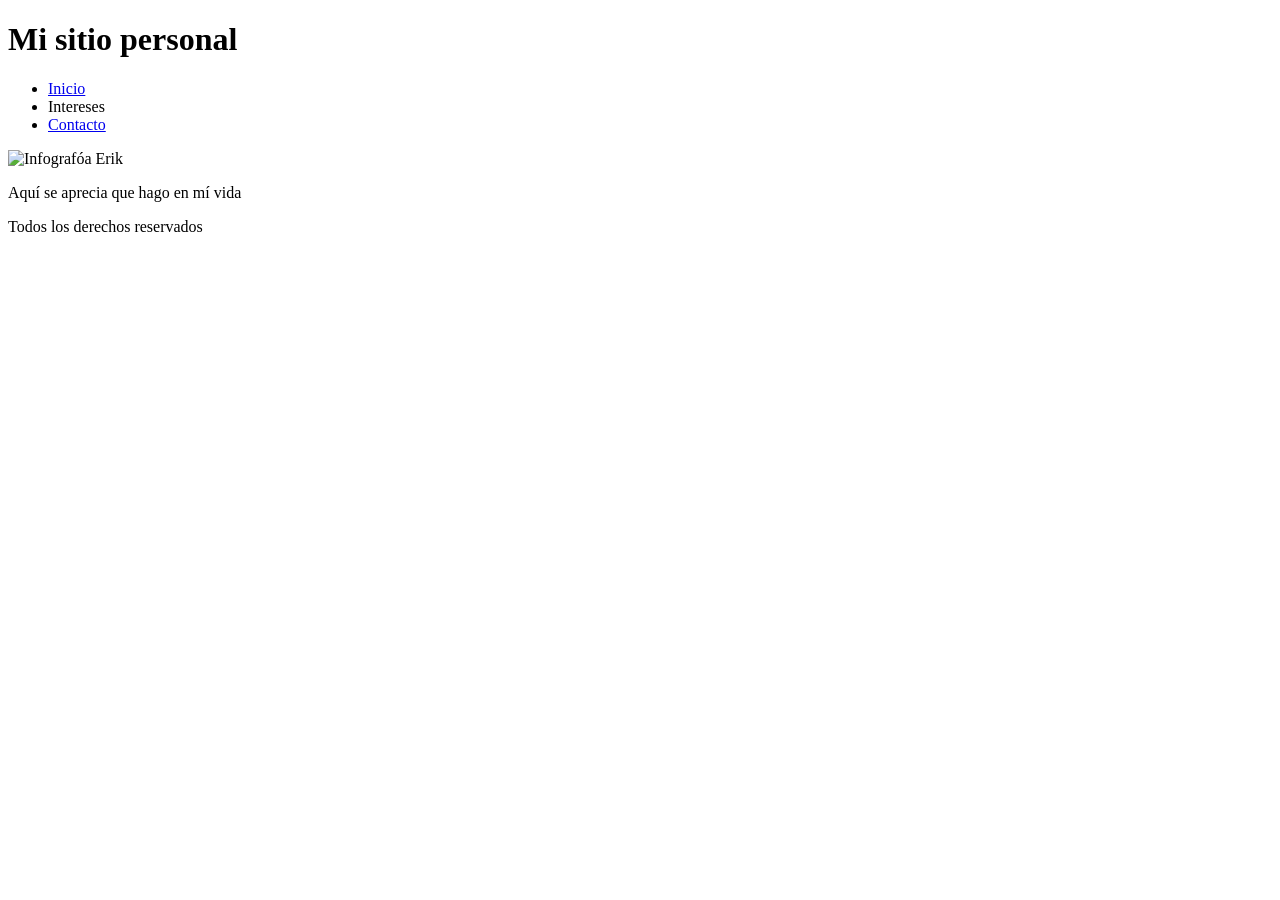
==== index.html @ 710ea62f "Add files via upload" ====
<!DOCTYPE html>
<html lang="es">
<head>
    <meta charset="UTF-8">
    <meta name="viewport" content="width=device-width, initial-scale=1.0">
    <title>Mi primer sitio</title>
</head>
<body>
    <header>
        <h1>Mi sitio personal</h1>
        <nav>
            <ul>
                <li><a href="index.html">Inicio</a></li>
                <li><a href="intereses.html"></a>Intereses</li>
                <li><a href="contacto.html">Contacto</a></li>
            </ul>
        </nav>
    </header>
    <main>
        <img src="img\Infografía_Erik_Purtscher.png" alt="Infografóa Erik">
        <p>Aquí se aprecia que hago en mí vida</p>
    </main>
    <footer>
            <p>Todos los derechos reservados</p>
    </footer>
</body>
</html>
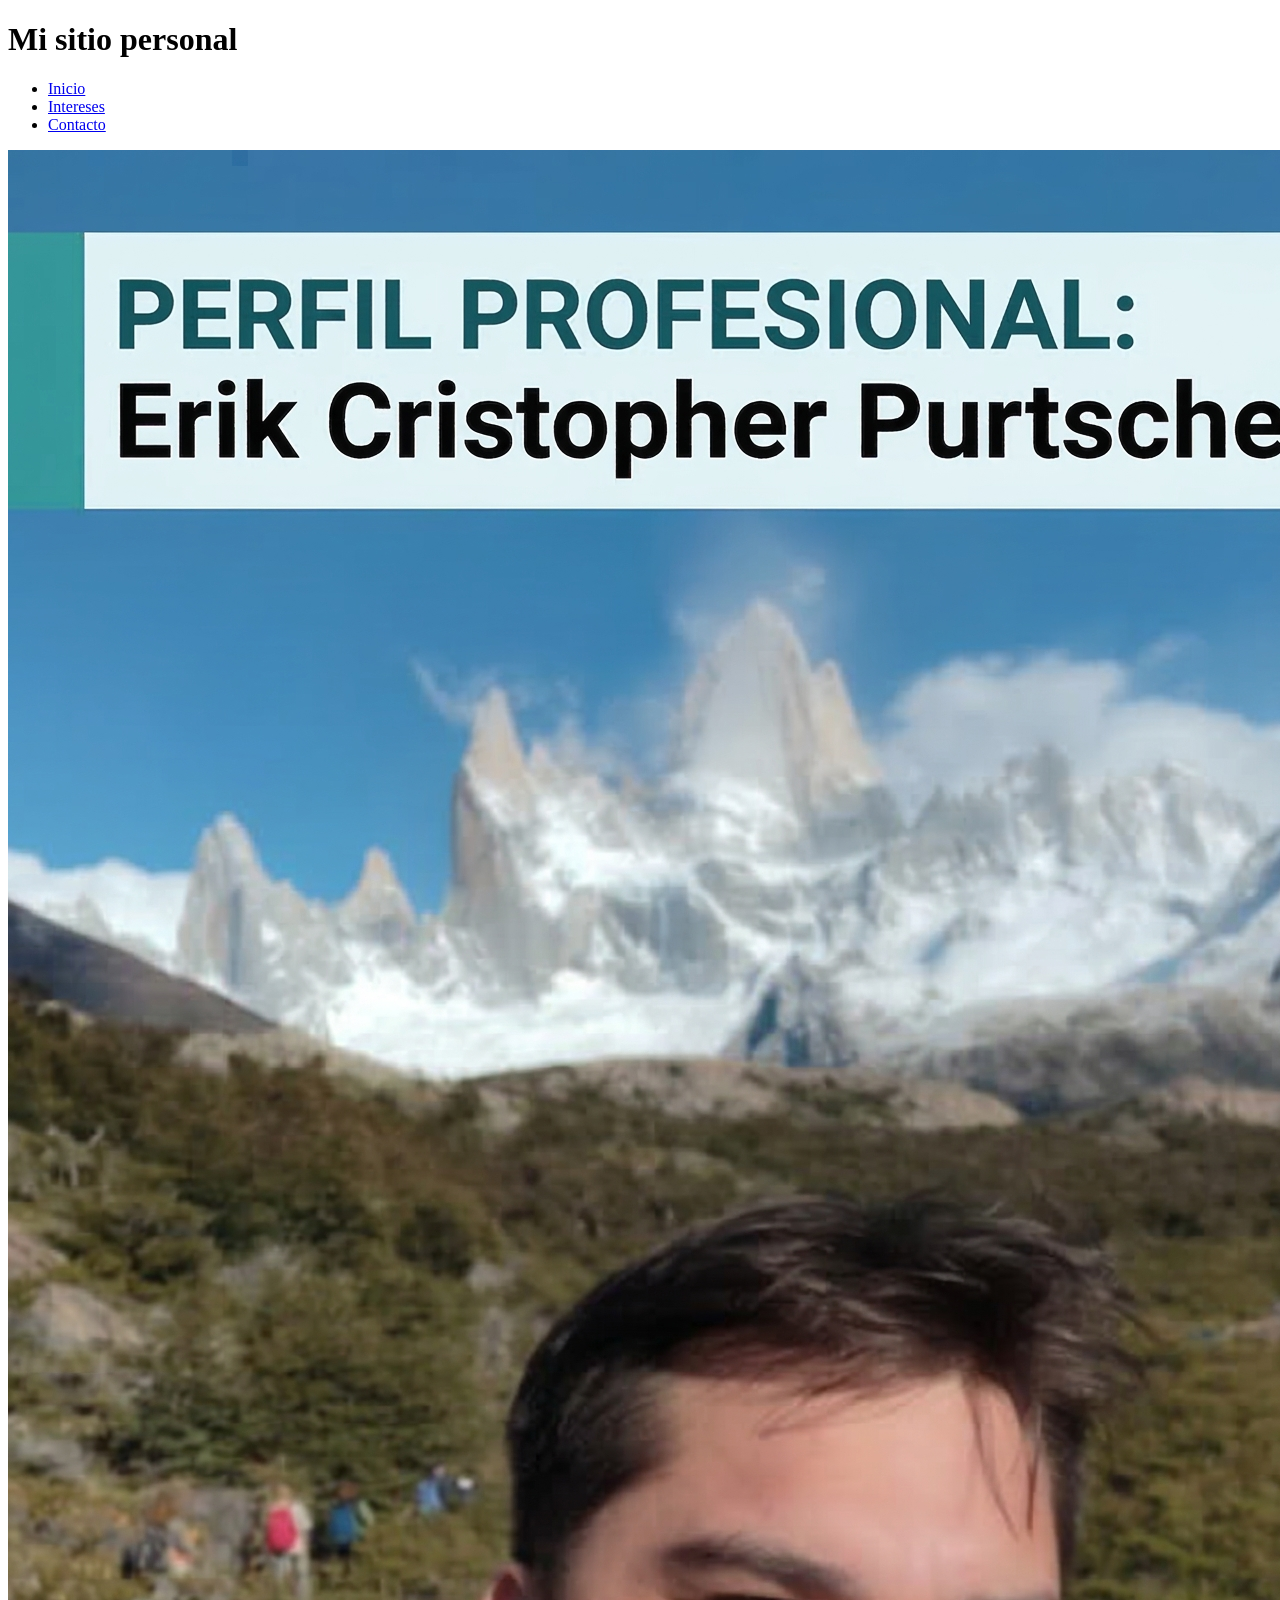
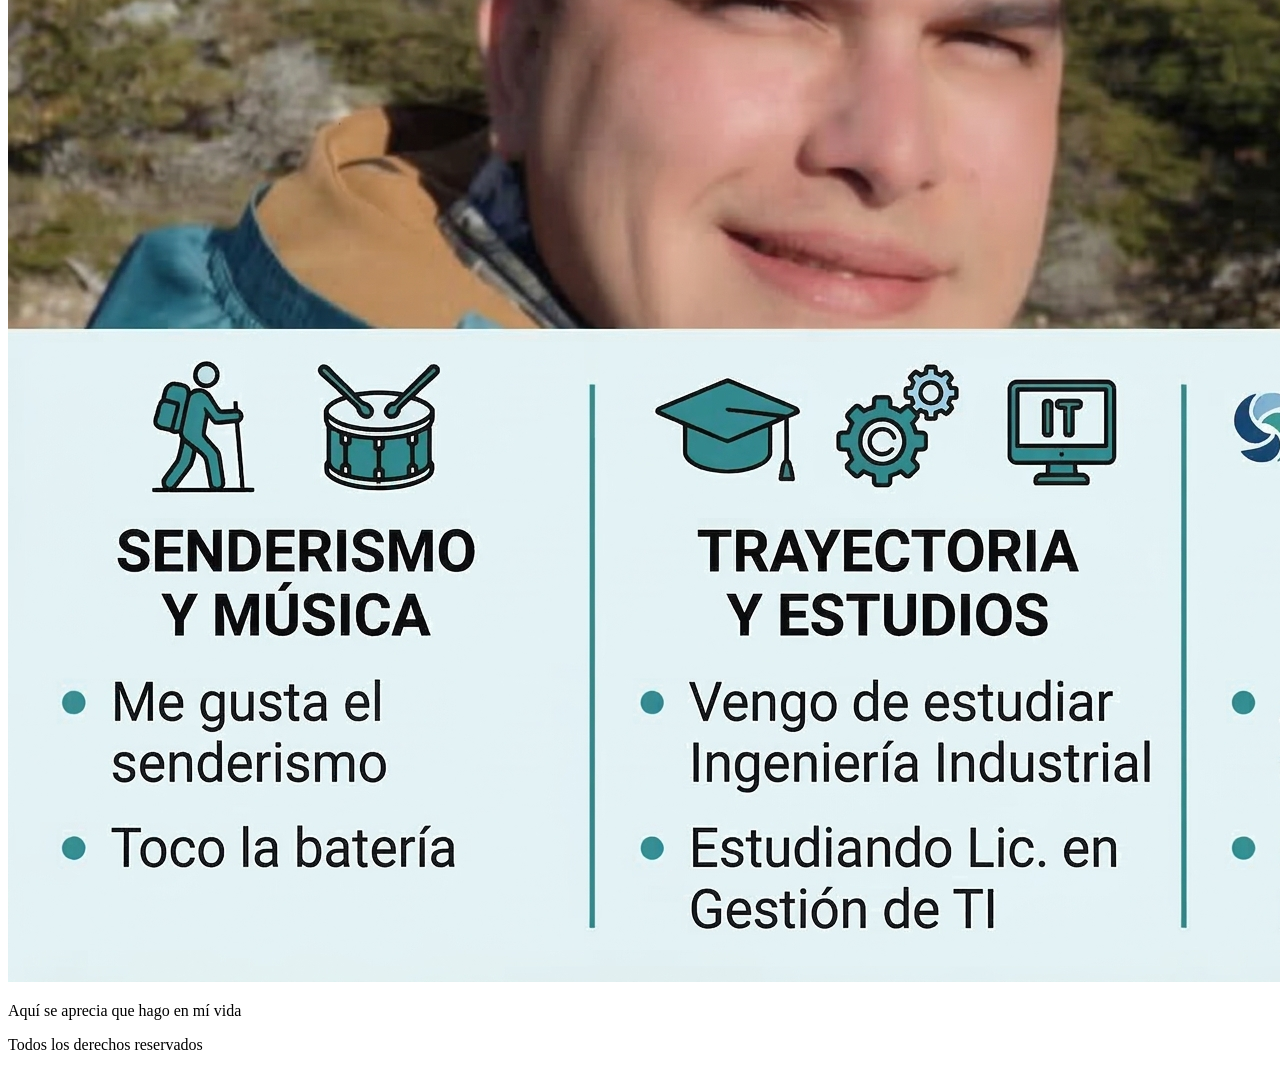
==== commit dff6f092: "Correccion 1 Modifiqué botón de intereses" ====
--- a/index.html
+++ b/index.html
@@ -11,13 +11,13 @@
         <nav>
             <ul>
                 <li><a href="index.html">Inicio</a></li>
-                <li><a href="intereses.html"></a>Intereses</li>
+                <li><a href="intereses.html">Intereses</a></li>
                 <li><a href="contacto.html">Contacto</a></li>
             </ul>
         </nav>
     </header>
     <main>
-        <img src="img\Infografía_Erik_Purtscher.png" alt="Infografóa Erik">
+        <img src="img\Infografía_Erik_Purtscher.png" alt="Infografía Erik">
         <p>Aquí se aprecia que hago en mí vida</p>
     </main>
     <footer>
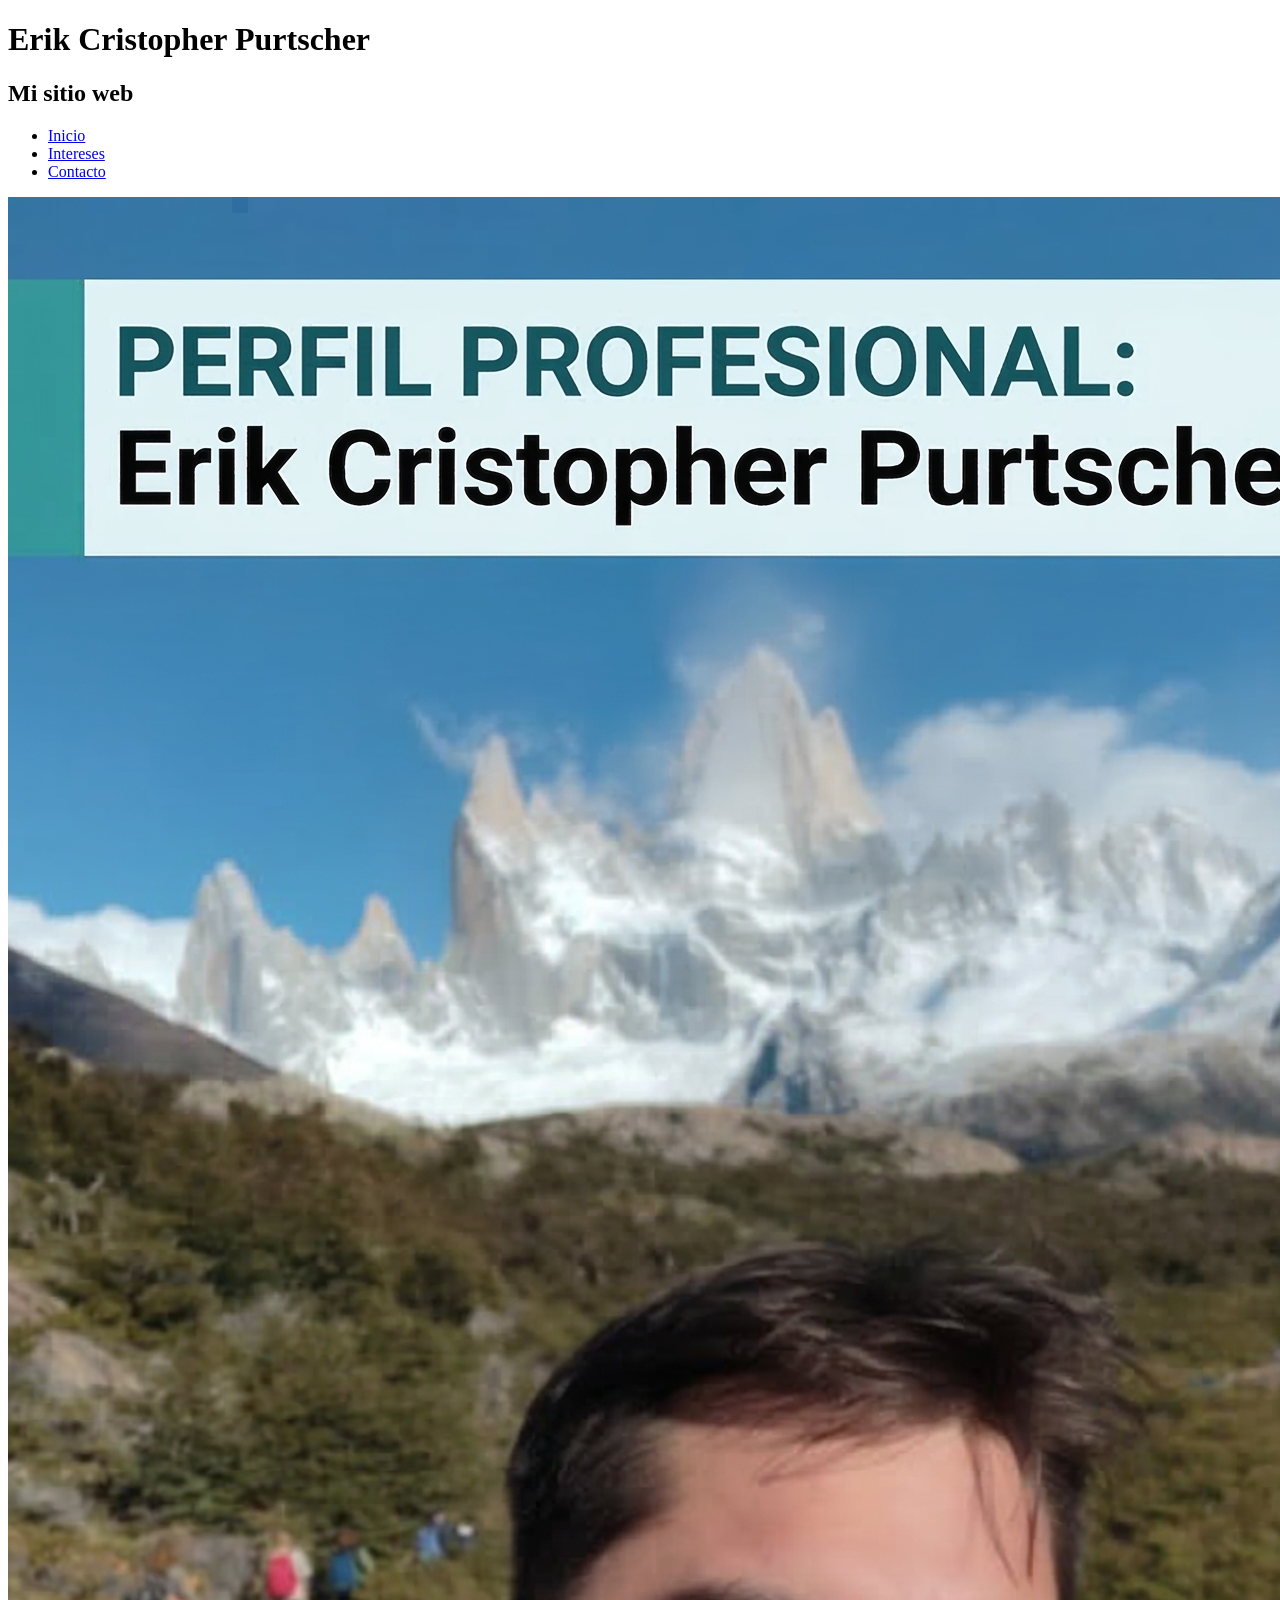
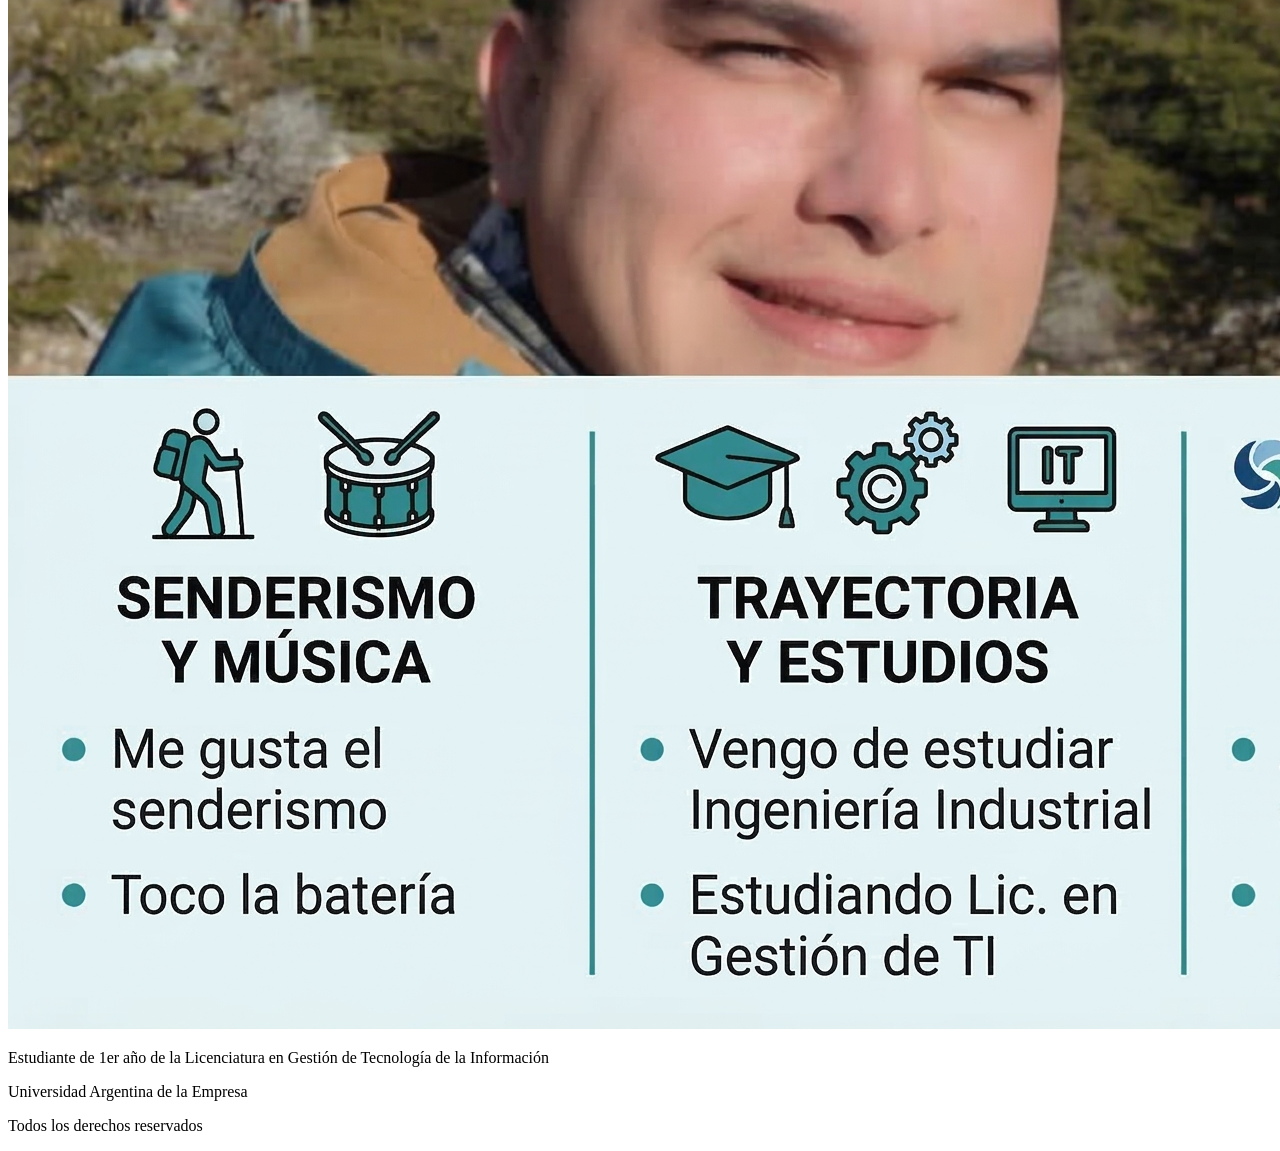
==== commit f785faff: "Corrección 4 Cambié el header y footer de todas las scecciones. Mejoré el main de intereses y agregu" ====
--- a/index.html
+++ b/index.html
@@ -7,7 +7,8 @@
 </head>
 <body>
     <header>
-        <h1>Mi sitio personal</h1>
+        <h1>Erik Cristopher Purtscher</h1>
+        <h2>Mi sitio web</h2>
         <nav>
             <ul>
                 <li><a href="index.html">Inicio</a></li>
@@ -18,9 +19,10 @@
     </header>
     <main>
         <img src="img\Infografía_Erik_Purtscher.png" alt="Infografía Erik">
-        <p>Aquí se aprecia que hago en mí vida</p>
     </main>
     <footer>
+            <p>Estudiante de 1er año de la Licenciatura en Gestión de Tecnología de la Información</p>
+            <p>Universidad Argentina de la Empresa</p>
             <p>Todos los derechos reservados</p>
     </footer>
 </body>
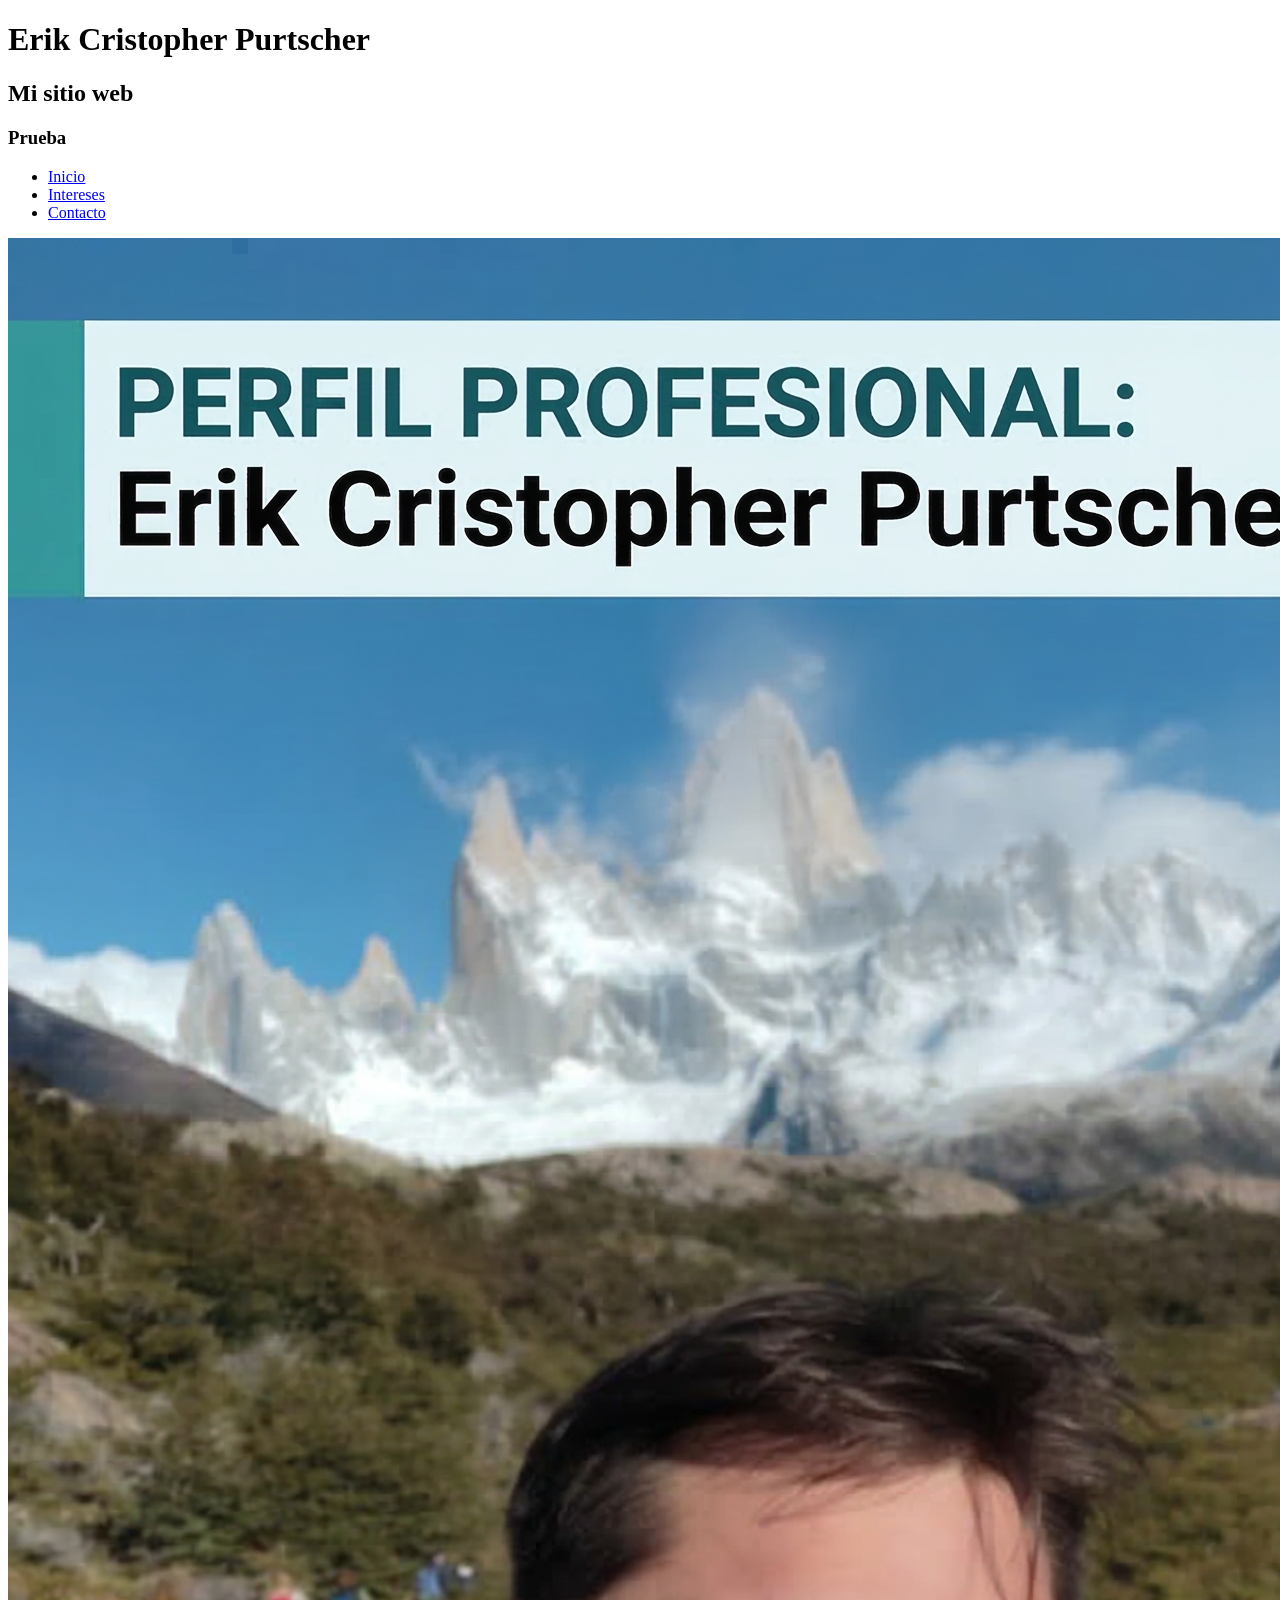
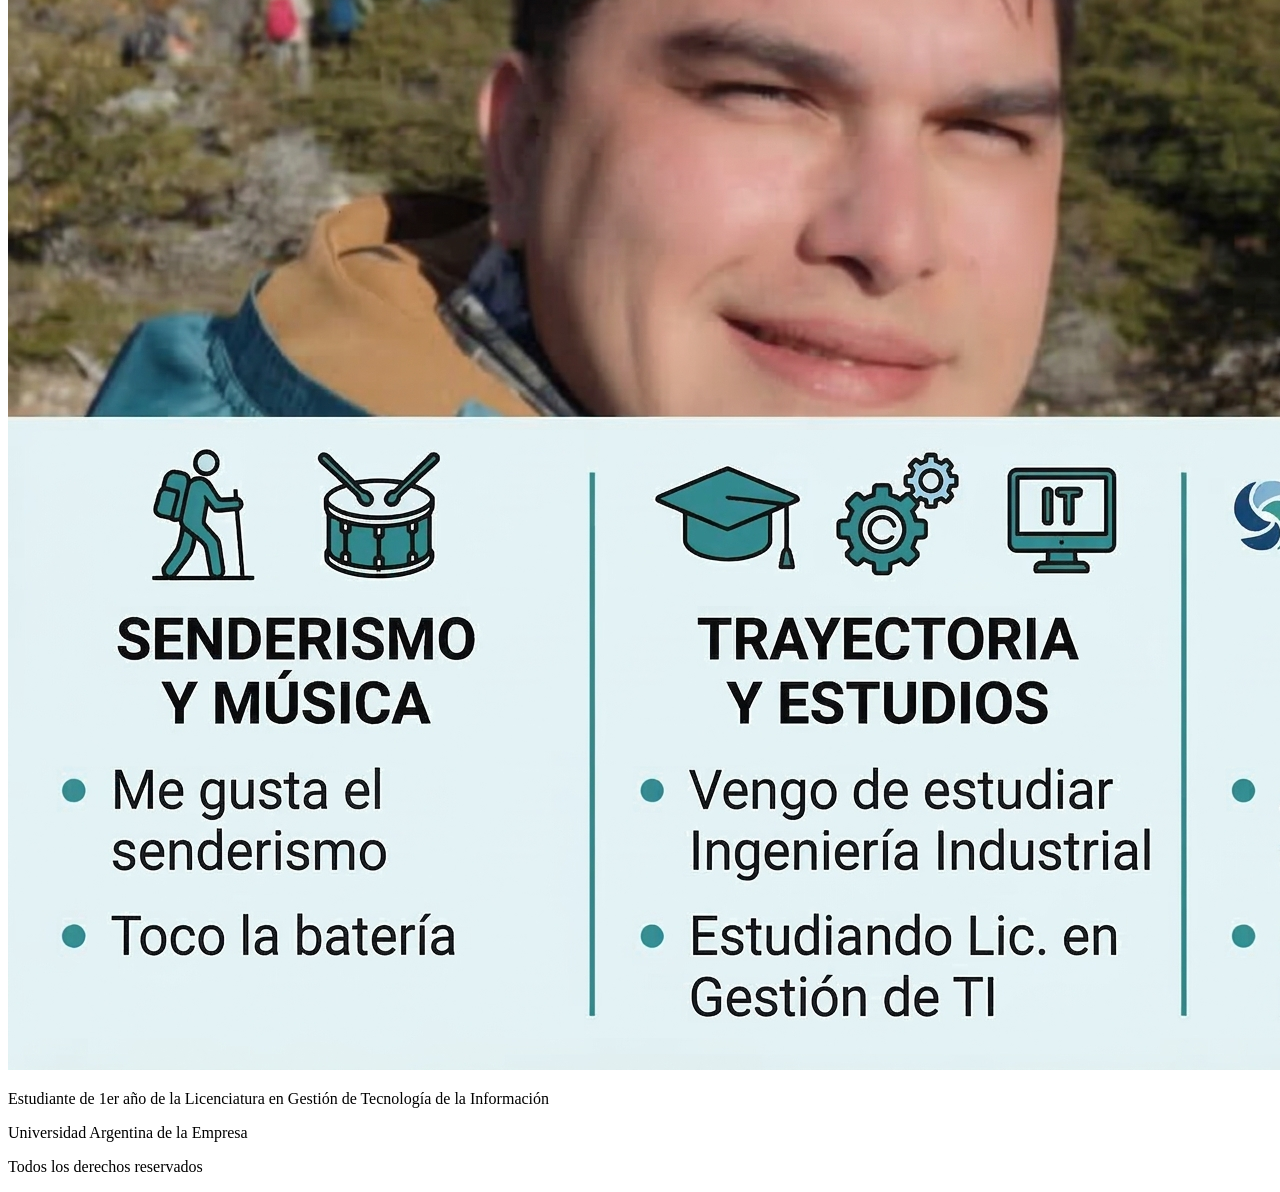
==== commit 7f206663: "Correccion 5 Cargo index" ====
--- a/index.html
+++ b/index.html
@@ -9,6 +9,7 @@
     <header>
         <h1>Erik Cristopher Purtscher</h1>
         <h2>Mi sitio web</h2>
+        <h3>Prueba</h3>
         <nav>
             <ul>
                 <li><a href="index.html">Inicio</a></li>
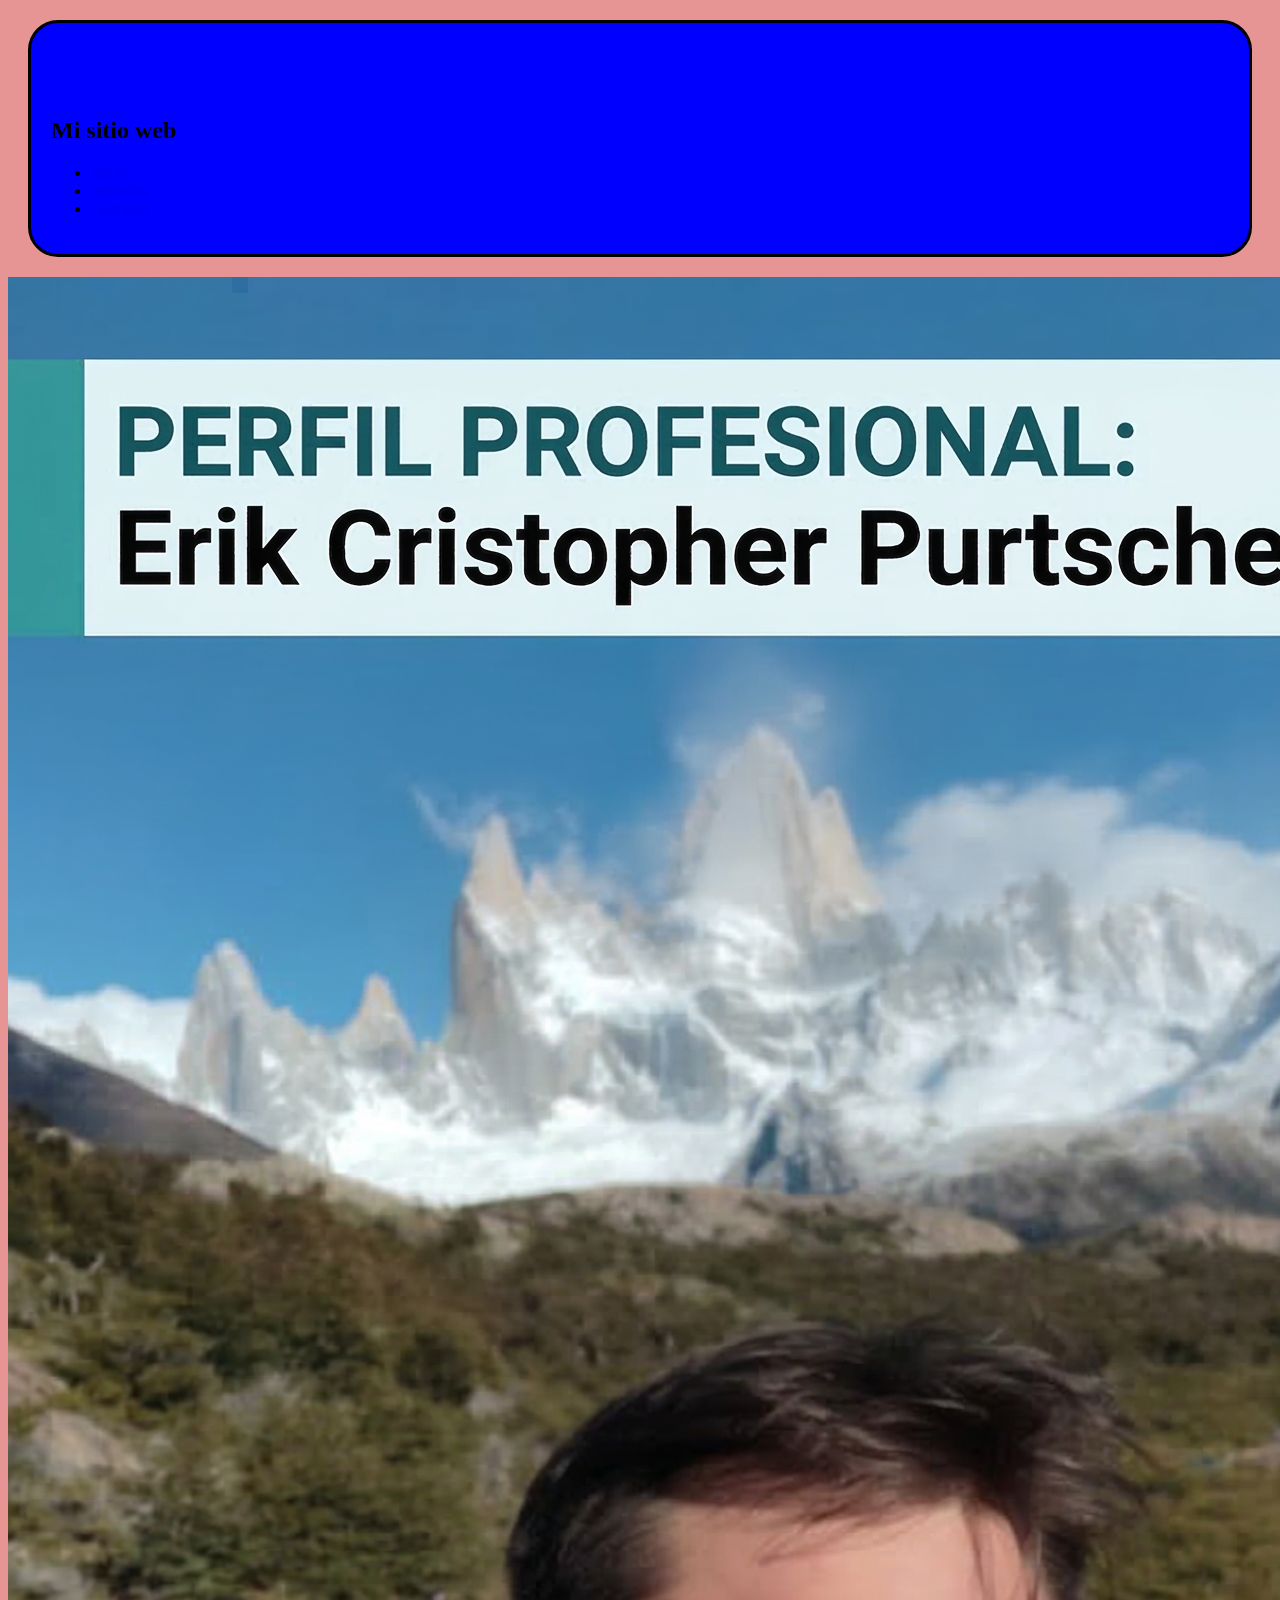
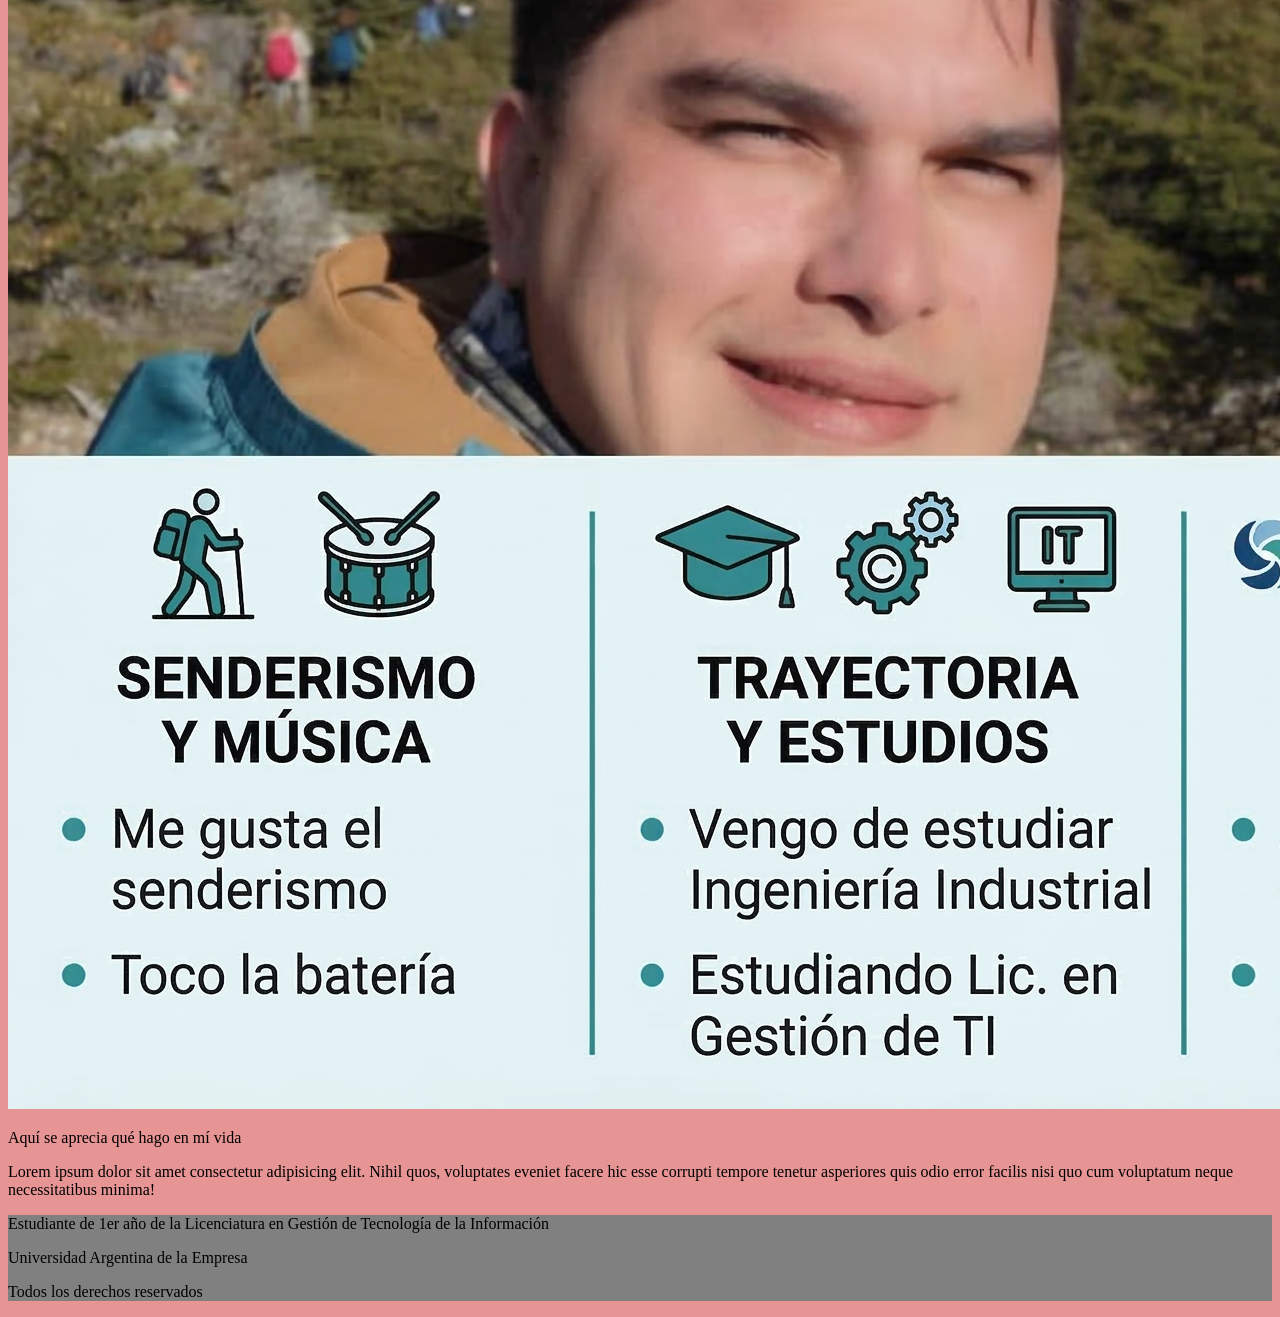
==== commit 178c1fea: "CSS 1 Le agrego archivo de estilos CSS" ====
--- a/index.html
+++ b/index.html
@@ -4,12 +4,12 @@
     <meta charset="UTF-8">
     <meta name="viewport" content="width=device-width, initial-scale=1.0">
     <title>Mi primer sitio</title>
+    <link rel="stylesheet" href="estilos/estilo1.css">
 </head>
 <body>
     <header>
         <h1>Erik Cristopher Purtscher</h1>
         <h2>Mi sitio web</h2>
-        <h3>Prueba</h3>
         <nav>
             <ul>
                 <li><a href="index.html">Inicio</a></li>
@@ -20,6 +20,10 @@
     </header>
     <main>
         <img src="img\Infografía_Erik_Purtscher.png" alt="Infografía Erik">
+        <div>
+            <p>Aquí se aprecia qué hago en mí vida</p>
+            <p>Lorem ipsum dolor sit amet consectetur adipisicing elit. Nihil quos, voluptates eveniet facere hic esse corrupti tempore tenetur asperiores quis odio error facilis nisi quo cum voluptatum neque necessitatibus minima!</p>
+        </div>
     </main>
     <footer>
             <p>Estudiante de 1er año de la Licenciatura en Gestión de Tecnología de la Información</p>
--- a/estilos/estilo1.css
+++ b/estilos/estilo1.css
@@ -0,0 +1,41 @@
+h1{
+    font-family: Verdana, Geneva, Tahoma, sans-serif;
+    font-size: 30px;
+    color: blue;   
+}
+
+body{
+    background-color: rgb(231, 148, 148);
+}
+#percusion{
+    font-family: 'Courier New', Courier, monospace;
+    background-color: purple;
+}
+.estiloespecial{
+    color: brown;
+    font-size: 30px;
+}
+header{
+    background-color: blue;
+    margin: 20px;
+    padding: 20px;
+    border: 3px solid;
+    border-radius: 30px;
+}
+footer{
+    background-color: gray;
+}
+#bateria{
+    margin: 20px;
+    border: 30px solid;
+    width: 200px;
+    height: auto;
+}
+.texto{
+    background-color: beige;
+    width: 300px;
+    height: auto;
+    padding: 20px;
+    font-family: 'Lucida Sans', 'Lucida Sans Regular', 'Lucida Grande', 'Lucida Sans Unicode', Geneva, Verdana, sans-serif;
+    color: blueviolet;
+}
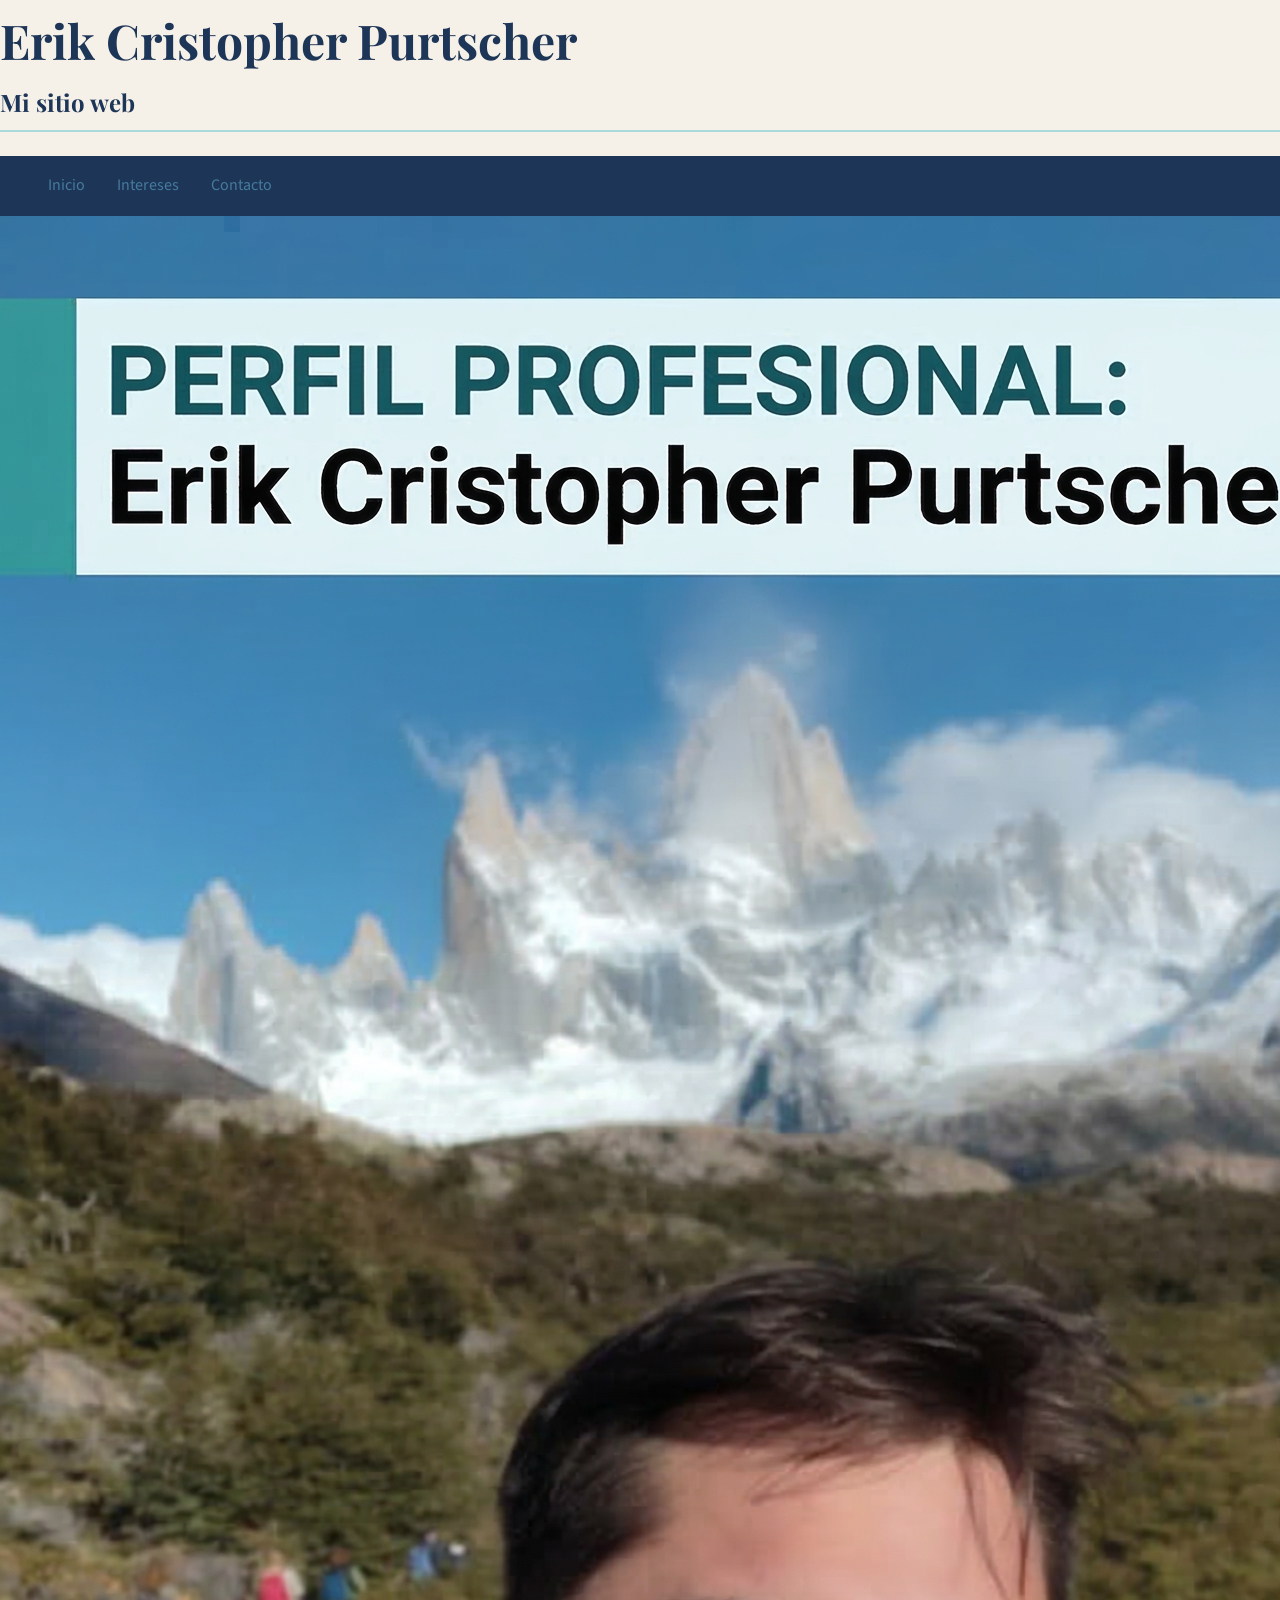
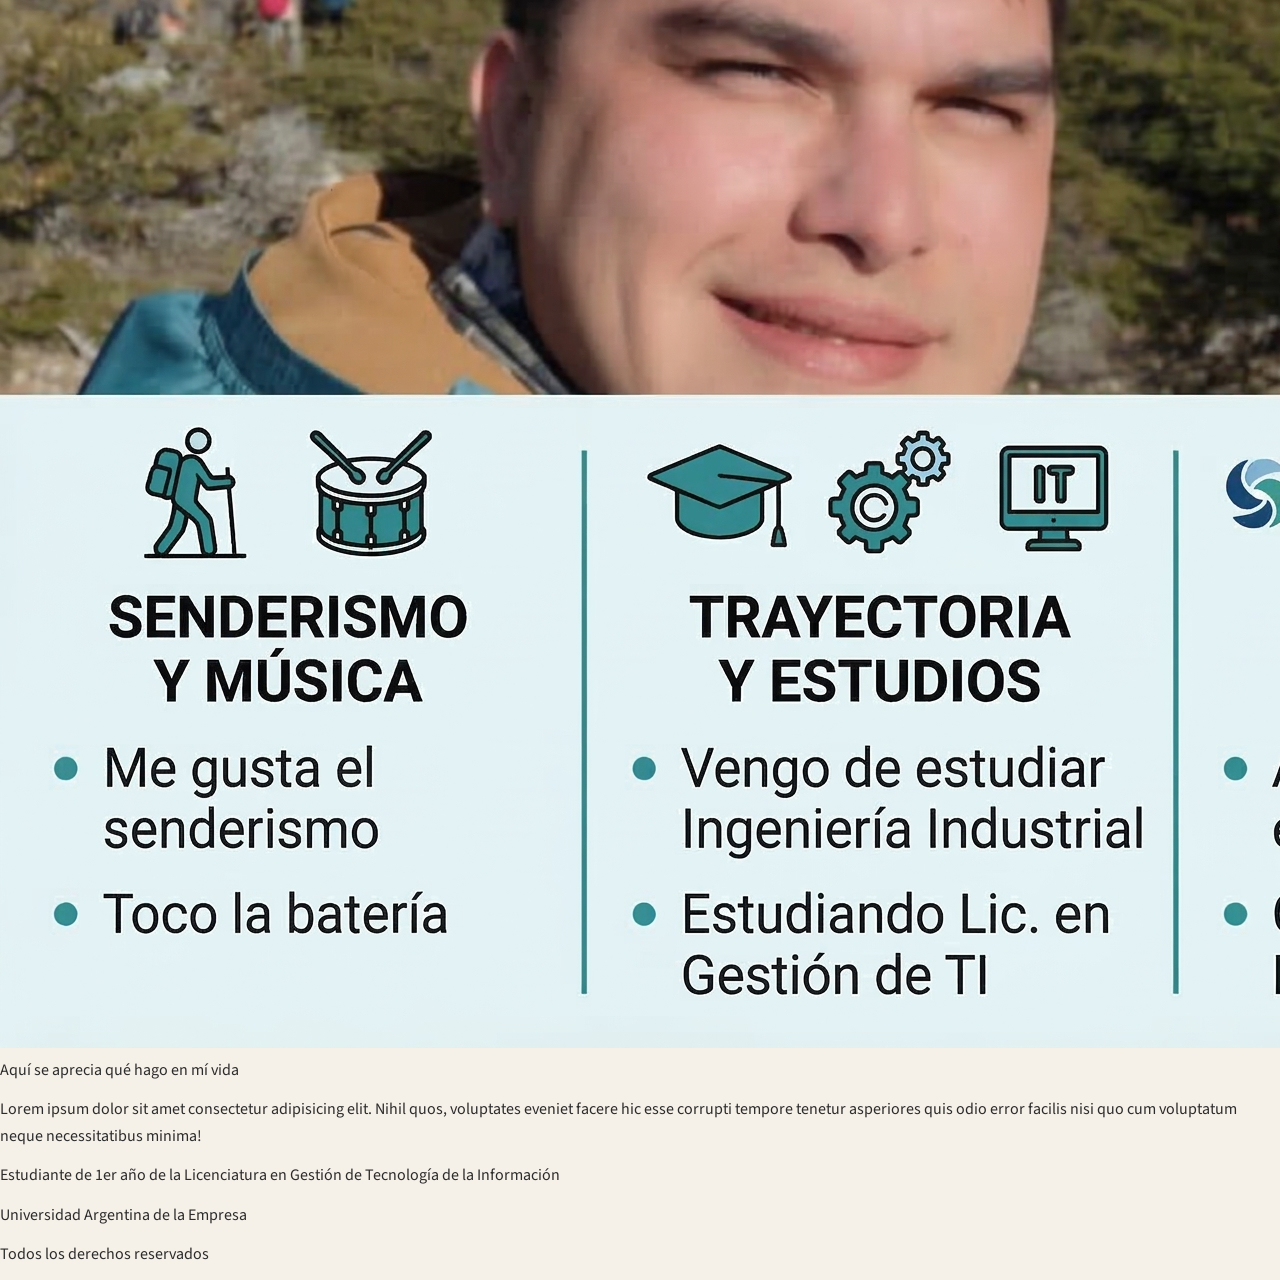
==== commit 3c339907: "CSS 2 Borré todos los estilos de CSS creados en clase para empezar a crear algo propio" ====
--- a/index.html
+++ b/index.html
@@ -10,13 +10,16 @@
     <header>
         <h1>Erik Cristopher Purtscher</h1>
         <h2>Mi sitio web</h2>
-        <nav>
-            <ul>
+
+        <!-- BARRA DE NAVEGACION -->
+        <nav class="navbar">
+            <ul class="navbar-links">
                 <li><a href="index.html">Inicio</a></li>
                 <li><a href="intereses.html">Intereses</a></li>
                 <li><a href="contacto.html">Contacto</a></li>
             </ul>
         </nav>
+        
     </header>
     <main>
         <img src="img\Infografía_Erik_Purtscher.png" alt="Infografía Erik">
--- a/estilos/estilo1.css
+++ b/estilos/estilo1.css
@@ -1,41 +1,88 @@
-h1{
-    font-family: Verdana, Geneva, Tahoma, sans-serif;
-    font-size: 30px;
-    color: blue;   
+/* FUENTES DE GOOGLE IMPORTADAS */
+/* Con esto puedo importar fuentes que no tengo instaladas en mí computadora */
+@import url('https://fonts.googleapis.com/css2?family=Playfair+Display:wght@400;600;700&family=Source+Sans+3:wght@400;500;600&display=swap');
+
+/* PALETA DE COLORES */
+/* Según leí en internet, los colores se ponen en la pseudoclase :root para asegurarse de que sean aplicados a todo el proyecto */
+/* Luego los puedo llamar con el valor var() en las propiedades de color */
+:root {
+    --azul-oscuro:  #1d3557;
+    --azul-medio:   #457b9d;
+     --azul-claro:   #a8dadc;
+    --beige:        #f5f0e8;
+    --beige-oscuro: #e0d6c4;
+    --texto-oscuro: #2c2c2c;
+    --texto-claro:  #ffffff;
+    --borde:        #c9bfa8;
 }
 
-body{
-    background-color: rgb(231, 148, 148);
+/* RESET PARA NAVEGADORES */
+* {
+    box-sizing: border-box;
+    margin: 0;
+    padding: 0;
 }
-#percusion{
-    font-family: 'Courier New', Courier, monospace;
-    background-color: purple;
+
+body {
+    font-family: 'Source Sans 3', Georgia, serif;
+    /* Según leí en internet, con esto debería llamar a las fuentes que importo en el archivo /fuentes1.css, pero no está andando, CONSULTAR */
+    background-color: var(--beige); /* Con el atributo var(), puedo llamar a una variable. En este caso, un color que seteo en la pseudoclase :root. */
+    color: var(--texto-oscuro); /* Color del texto dentro del body */
+    line-height: 1.7; 
 }
-.estiloespecial{
-    color: brown;
-    font-size: 30px;
+
+h1 {
+
+    font-family: 'Playfair Display', Georgia, serif;
+    font-size: 48px;
+    font-weight: bold;
+    color: var(--azul-oscuro);
 }
-header{
-    background-color: blue;
-    margin: 20px;
-    padding: 20px;
-    border: 3px solid;
-    border-radius: 30px;
+
+h2 {
+    font-family: 'Playfair Display', Georgia, serif;
+    font-size: 24px;
+    font-weight: bold;
+    color: var(--azul-oscuro);
+    border-bottom: 2px solid var(--azul-claro); /* Borde de separación del título */
+    padding-bottom: 8px;
+    margin-bottom: 24px;
 }
-footer{
-    background-color: gray;
+
+h3 {
+    font-size: 18px;
+    font-weight: bold;
+    color: var(--azul-medio);
 }
-#bateria{
-    margin: 20px;
-    border: 30px solid;
-    width: 200px;
-    height: auto;
+
+p {
+    font-size: 16pxº;
+    color: var(--texto-oscuro);
+    margin-bottom: 12px;
 }
-.texto{
-    background-color: beige;
-    width: 300px;
-    height: auto;
-    padding: 20px;
-    font-family: 'Lucida Sans', 'Lucida Sans Regular', 'Lucida Grande', 'Lucida Sans Unicode', Geneva, Verdana, sans-serif;
-    color: blueviolet;
+
+a {
+    color: var(--azul-medio);
+    text-decoration: none;
+}
+
+a:hover {
+    text-decoration: underline;
+}
+
+/* BARRA DE NAVEGACIÓN */
+.navbar {
+  display: flex;
+  justify-content: space-between;
+  align-items: center;
+  background-color: var(--azul-oscuro);
+  padding: 1rem 3rem;
+  position: sticky;
+  top: 0;
+}
+
+.navbar-links {
+  display: flex;
+  gap: 32PX;
+  list-style: none;
 }
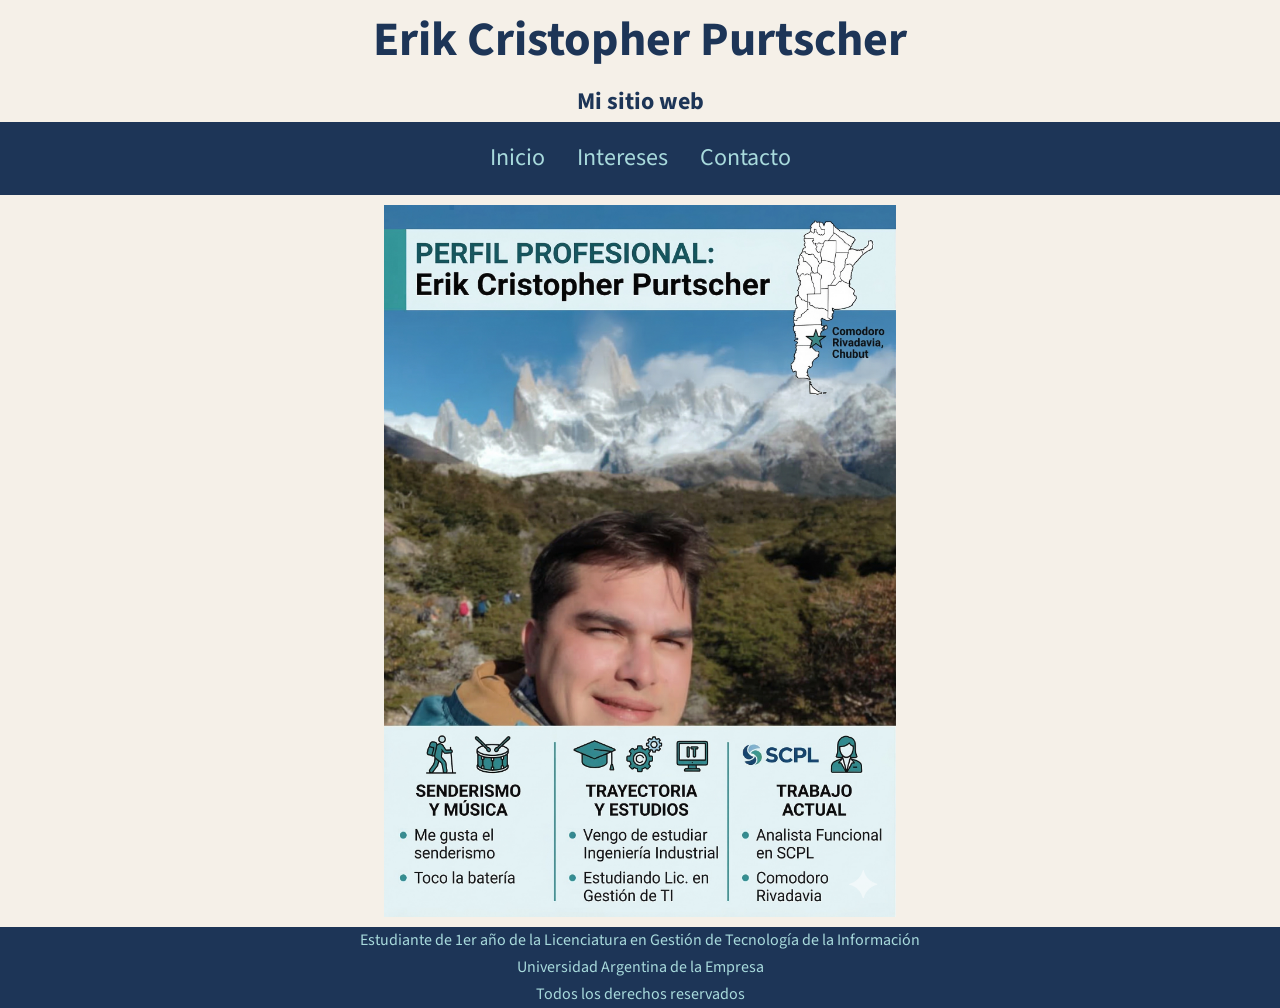
==== commit 28577382: "CSS básico Le edité el formato CSS básico" ====
--- a/index.html
+++ b/index.html
@@ -1,16 +1,20 @@
 <!DOCTYPE html>
 <html lang="es">
+
 <head>
     <meta charset="UTF-8">
     <meta name="viewport" content="width=device-width, initial-scale=1.0">
     <title>Mi primer sitio</title>
     <link rel="stylesheet" href="estilos/estilo1.css">
 </head>
+
 <body>
+
     <header>
-        <h1>Erik Cristopher Purtscher</h1>
-        <h2>Mi sitio web</h2>
-
+        <section class="titulo">
+            <h1>Erik Cristopher Purtscher</h1>
+            <h2>Mi sitio web</h2>
+        </section>
         <!-- BARRA DE NAVEGACION -->
         <nav class="navbar">
             <ul class="navbar-links">
@@ -19,19 +23,18 @@
                 <li><a href="contacto.html">Contacto</a></li>
             </ul>
         </nav>
-        
     </header>
+
     <main>
-        <img src="img\Infografía_Erik_Purtscher.png" alt="Infografía Erik">
-        <div>
-            <p>Aquí se aprecia qué hago en mí vida</p>
-            <p>Lorem ipsum dolor sit amet consectetur adipisicing elit. Nihil quos, voluptates eveniet facere hic esse corrupti tempore tenetur asperiores quis odio error facilis nisi quo cum voluptatum neque necessitatibus minima!</p>
-        </div>
+        <img src="img\Infografía_Erik_Purtscher.png" alt="Infografía Erik" class="infografia">
     </main>
+
     <footer>
-            <p>Estudiante de 1er año de la Licenciatura en Gestión de Tecnología de la Información</p>
-            <p>Universidad Argentina de la Empresa</p>
-            <p>Todos los derechos reservados</p>
+        <p>Estudiante de 1er año de la Licenciatura en Gestión de Tecnología de la Información</p>
+        <p>Universidad Argentina de la Empresa</p>
+        <p>Todos los derechos reservados</p>
     </footer>
+
 </body>
+
 </html>
--- a/estilos/estilo1.css
+++ b/estilos/estilo1.css
@@ -25,32 +25,32 @@
 
 body {
     font-family: 'Source Sans 3', Georgia, serif;
-    /* Según leí en internet, con esto debería llamar a las fuentes que importo en el archivo /fuentes1.css, pero no está andando, CONSULTAR */
     background-color: var(--beige); /* Con el atributo var(), puedo llamar a una variable. En este caso, un color que seteo en la pseudoclase :root. */
     color: var(--texto-oscuro); /* Color del texto dentro del body */
     line-height: 1.7; 
 }
 
 h1 {
-
-    font-family: 'Playfair Display', Georgia, serif;
+    text-align: center;
+    font-family: 'Source Sans 3', Georgia, serif;
     font-size: 48px;
     font-weight: bold;
     color: var(--azul-oscuro);
 }
 
 h2 {
-    font-family: 'Playfair Display', Georgia, serif;
+    text-align: center;
+    font-family: 'Source Sans 3', Georgia, serif;
     font-size: 24px;
     font-weight: bold;
     color: var(--azul-oscuro);
-    border-bottom: 2px solid var(--azul-claro); /* Borde de separación del título */
+    /* border-bottom: 2px solid var(--azul-claro);  Borde de separación del título
     padding-bottom: 8px;
-    margin-bottom: 24px;
+    margin-bottom: 24px;*/
 }
 
 h3 {
-    font-size: 18px;
+    font-size: 32px;
     font-weight: bold;
     color: var(--azul-medio);
 }
@@ -62,7 +62,7 @@
 }
 
 a {
-    color: var(--azul-medio);
+    color: var(--azul-claro);
     text-decoration: none;
 }
 
@@ -72,17 +72,75 @@
 
 /* BARRA DE NAVEGACIÓN */
 .navbar {
-  display: flex;
-  justify-content: space-between;
-  align-items: center;
-  background-color: var(--azul-oscuro);
-  padding: 1rem 3rem;
-  position: sticky;
-  top: 0;
+    display: flex;
+    justify-content: center;
+    align-items: center;
+    background-color: var(--azul-oscuro);
+    padding: 16px;
 }
 
 .navbar-links {
-  display: flex;
-  gap: 32PX;
-  list-style: none;
-}+    font-size: x-large;
+    display: flex;
+    gap: 32px;
+    list-style: none;
+}
+
+/* BARRA DE NAVEGACIÓN DE INTERESES*/
+.navbar-intereses {
+    display: flex;
+    justify-content: center;
+    align-items: center;
+    background-color: var(--azul-medio);
+    padding: 16px;
+}
+
+.navbar-intereses-links {
+    font-size: x-large;
+    display: flex;
+    gap: 32px;
+    list-style: none;
+}
+
+.infografia {
+    display: block;
+    margin: 0 auto;
+    width: 40%;
+    height: auto;
+
+}
+
+.interes {
+    display: block;
+    margin: 0 auto;
+    width: 40%;
+    height: auto;
+} 
+
+main {
+    margin: 10px auto;
+}
+
+main h3 {
+    text-align: center;
+}
+
+main h3 a {
+    color: var(--texto-oscuro);
+}
+
+div p {
+    text-align: center;
+    font-weight: bold;
+    font-size: large;
+}
+
+footer {
+    background-color: var(--azul-oscuro);
+}
+
+footer p {
+    color: var(--azul-claro);
+    text-align: center;
+    margin: 0;
+}
